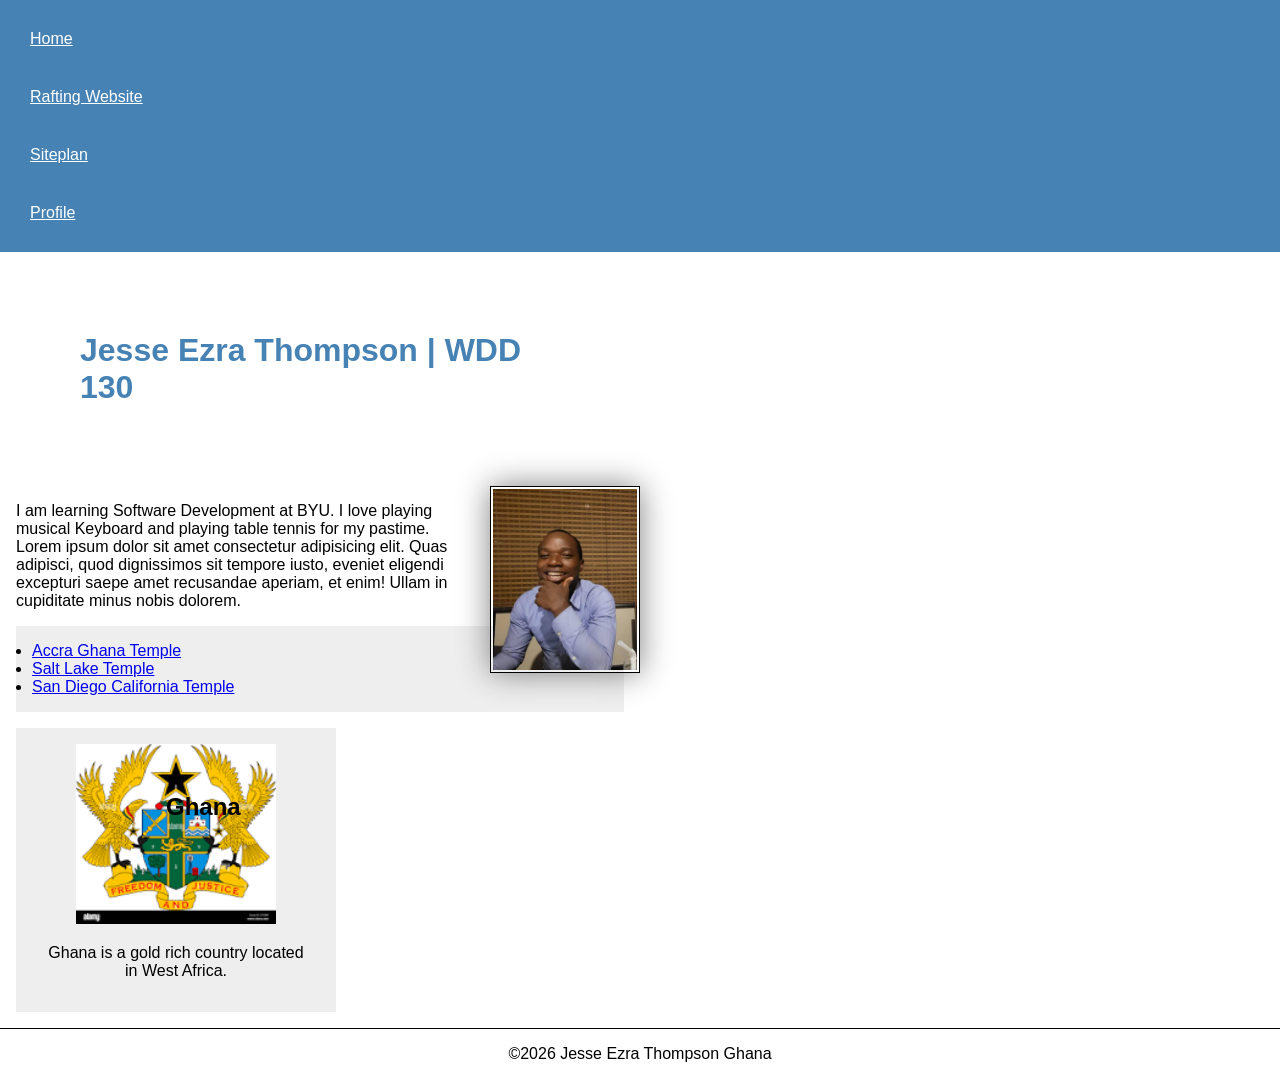
==== index.html @ 56ea130d "add" ====
<!--21 january 2023-->
<!DOCTYPE html>
<html lang="en">

<head>
    <link rel="stylesheet" href="styles/styles.css">
    <meta charset="UTF-8">
    <meta name="viewport" content="width=device-width, initial-scale=1.0">
    <title>Home page</title>

    <meta name="description" content="Jesse Ezra Thompson WDD130 I am learning web fundamentals">
    <meta name="author" content="Jesse Ezra Thompson">
</head>

<body>
    <header>
        <nav>
            <a href="#">Home</a>
            <a href="wwr/">Rafting Website</a>
            <a href="wwr/site-plan-rafting.html"> Siteplan</a>
            <a href="facebook.com">Profile</a>
        </nav>
    </header>
    <main>
        <h1>Jesse Ezra Thompson | WDD 130</h1>


        <img src="images/profile.jpg" alt="Jesse Ezra Thompson." width="200">
        <p>I am learning Software Development at BYU. I love playing musical Keyboard and playing table tennis for my
            pastime. Lorem ipsum dolor sit amet consectetur adipisicing elit. Quas adipisci, quod dignissimos
            sit tempore iusto, eveniet eligendi excepturi saepe amet recusandae aperiam, et enim! Ullam in cupiditate
            minus nobis dolorem.
        </p>

        <ul class="box indent">
            <li><a href="https://newsroom.churchofjesuschrist.org/media/960x540/Accra-Ghana-Temple-1-6-12-2.jpg"
                    target="_blank">Accra Ghana Temple</a>
            </li>
            <li><a href="https://newsroom.churchofjesuschrist.org/media/960x540/SL-Temple2.jpg" target="_blank">Salt
                    Lake Temple</a></li>
            <li><a href="https://newsroom.churchofjesuschrist.org/media/960x540/San-Diego-California-Temple1.jpg"
                    target="_blank">San Diego California Temple</a>
            </li>
        </ul>
    </main>
    <aside class="box">
        <h2>Ghana</h2>
        <img src="images/Ghana.jpg" alt="Ghana Coat of Arms">
        <p>Ghana is a gold rich country located in West Africa.</p>
    </aside>
    <footer>
        <p>&copy;2026 Jesse Ezra Thompson Ghana</p>
    </footer>
</body>

</html>
---- styles/styles.css ----
* {
    margin: 0;
    padding: 0;
    box-sizing: border-box;
}
body {
    font-size: 16px;
    font-family: Roboto, Arial, sans-serif;
}
nav {
    background-color: steelblue;
    padding: 10px;}

nav a {
    color: white;
    display:block;
    padding: 20px;
}

h1 {
    color: steelblue;
    padding: 5rem;
}

main {
    max-width: 640px;
}

main img {
     width: 150px; 
     height: auto;
     border:1px solid black;
     padding: 2px;
     box-shadow: 0 0 30px gray;
     float: right;
     margin: 0 0 1rem 1rem;
    }

p {
    margin: 1rem;}


aside{
    width: 20em;
    text-align: center;
    position: relative;
}

aside img {
    width: 200px;
    height: auto;
}

aside h2 {
    position: absolute;
    top: 65px;
    left: 150px;
}



footer{
    margin-top: 1em;
    border-top: 1px solid #000;
    text-align: center;
}

/*class selector */
.box{
    margin: 1rem;
    border: 1px rgba(0,0 0, .1);
    padding: 1rem;
    background-color: #eee;
    color: #000;
}

.Indent {
padding-left: 2rem;
}
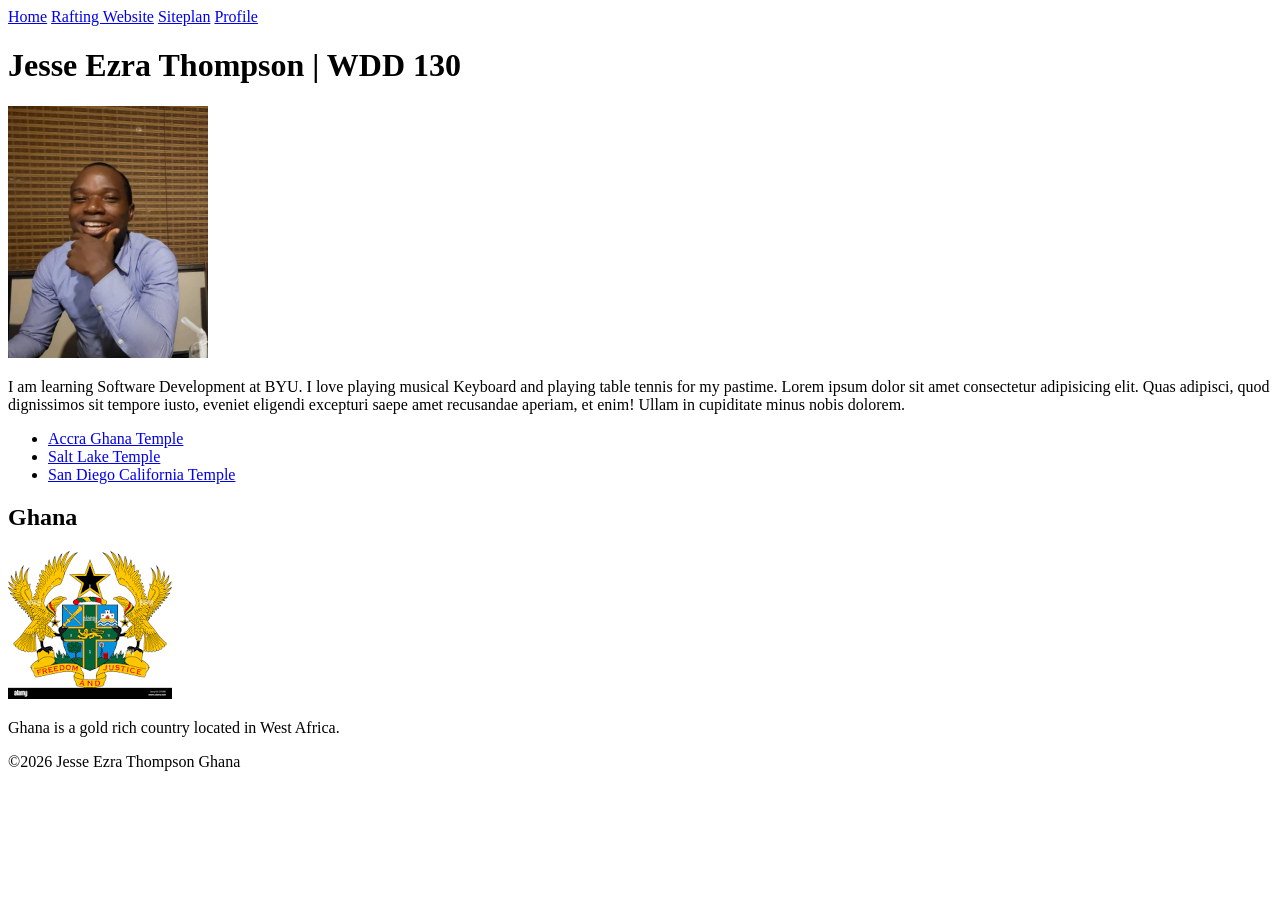
==== commit 161dae74: "add" ====
--- a/index.html
+++ b/index.html
@@ -3,13 +3,14 @@
 <html lang="en">
 
 <head>
-    <link rel="stylesheet" href="styles/styles.css">
     <meta charset="UTF-8">
     <meta name="viewport" content="width=device-width, initial-scale=1.0">
     <title>Home page</title>
 
+
     <meta name="description" content="Jesse Ezra Thompson WDD130 I am learning web fundamentals">
     <meta name="author" content="Jesse Ezra Thompson">
+    <link rel="stylesheet" href="style/styles.css">
 </head>
 
 <body>
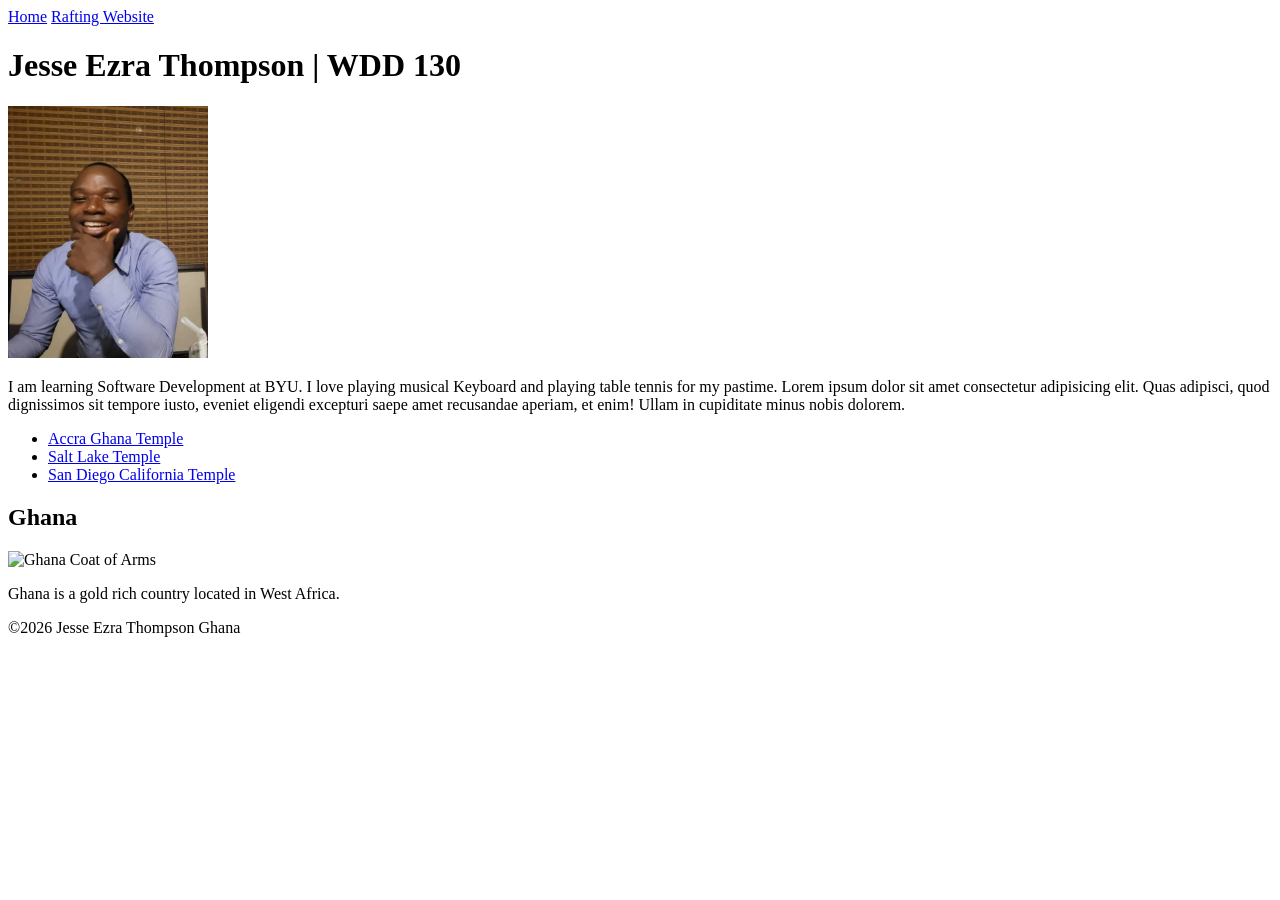
==== commit 1a514be4: "add" ====
--- a/index.html
+++ b/index.html
@@ -6,8 +6,6 @@
     <meta charset="UTF-8">
     <meta name="viewport" content="width=device-width, initial-scale=1.0">
     <title>Home page</title>
-
-
     <meta name="description" content="Jesse Ezra Thompson WDD130 I am learning web fundamentals">
     <meta name="author" content="Jesse Ezra Thompson">
     <link rel="stylesheet" href="style/styles.css">
@@ -18,8 +16,6 @@
         <nav>
             <a href="#">Home</a>
             <a href="wwr/">Rafting Website</a>
-            <a href="wwr/site-plan-rafting.html"> Siteplan</a>
-            <a href="facebook.com">Profile</a>
         </nav>
     </header>
     <main>
@@ -46,7 +42,7 @@
     </main>
     <aside class="box">
         <h2>Ghana</h2>
-        <img src="images/Ghana.jpg" alt="Ghana Coat of Arms">
+        <img src="images/ghana.jpg" alt="Ghana Coat of Arms">
         <p>Ghana is a gold rich country located in West Africa.</p>
     </aside>
     <footer>
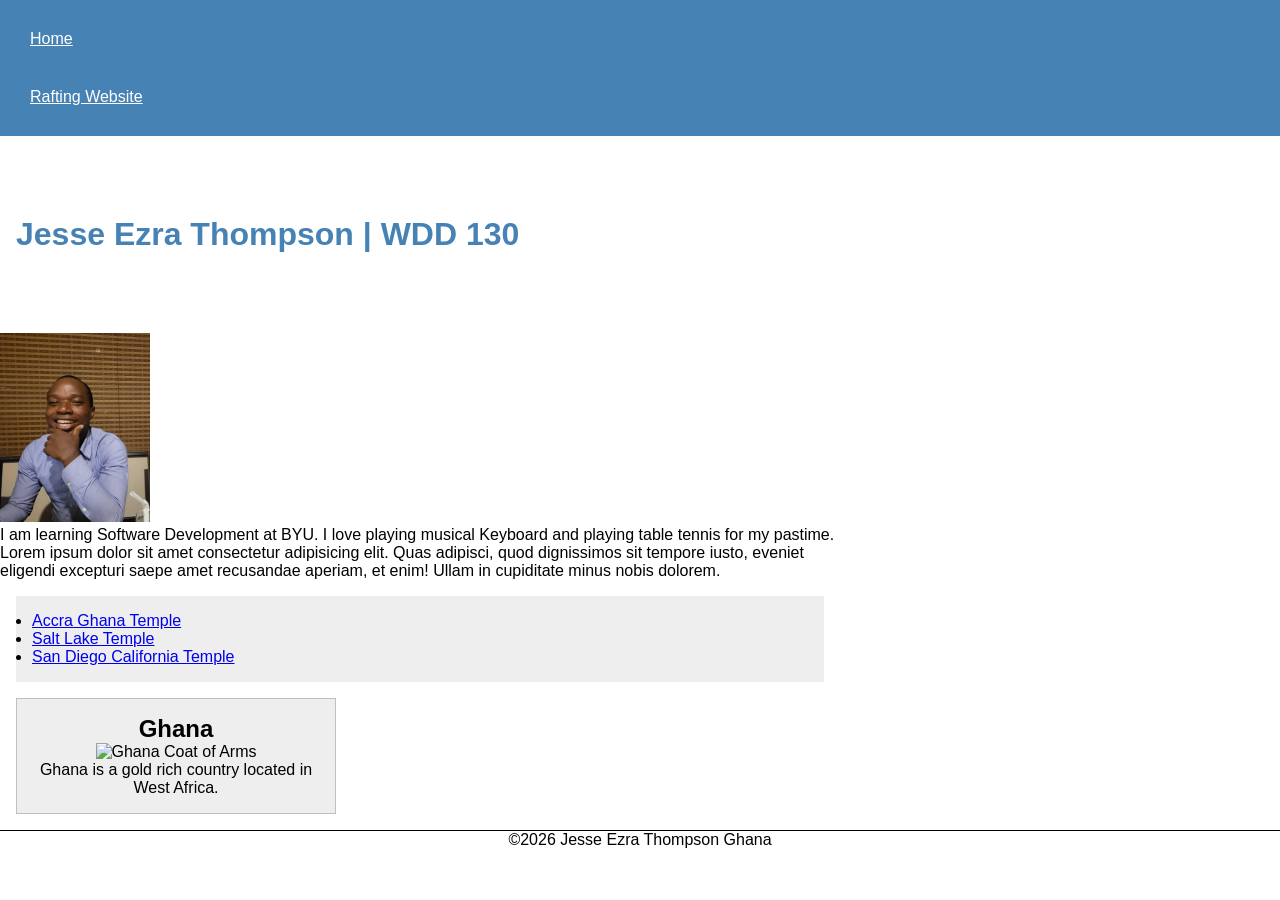
==== commit 7df8b185: "add" ====
--- a/index.html
+++ b/index.html
@@ -8,7 +8,7 @@
     <title>Home page</title>
     <meta name="description" content="Jesse Ezra Thompson WDD130 I am learning web fundamentals">
     <meta name="author" content="Jesse Ezra Thompson">
-    <link rel="stylesheet" href="style/styles.css">
+    <link rel="stylesheet" href="styles/styles.css">
 </head>
 
 <body>
--- a/styles/styles.css
+++ b/styles/styles.css
@@ -0,0 +1,72 @@
+* {
+    margin: 0;
+    padding: 0;
+    box-sizing: border-box;
+}
+body {
+    font-size: 16px;
+    font-family: Roboto, Arial, sans-serif;
+}
+nav {
+    background-color: steelblue;
+    padding: 10px;}
+
+nav a {
+    color: white;
+    display:block;
+    padding: 20px;
+}
+
+h1 {
+    color: steelblue;
+    padding: 5rem 5rem 5rem 1rem;
+    
+}
+
+main {
+    max-width: 840px;
+}
+
+
+
+aside{
+    width: 20rem;
+    margin: 1rem;
+    border: 1px solid rgb(0 0 0/ 0.2);
+    padding: 1rem;
+    background-color: #eee;
+    color: #333;
+    text-align: center;
+}
+
+aside img {
+    width: 200px;
+    height: auto;
+}
+
+main img {
+    width: 150px;
+    height: auto;
+}
+
+p {padding:0;}
+
+
+footer{
+    margin-top: 15px;
+    border-top: 1px solid #000;
+    text-align: center;
+}
+
+/*class selector */
+.box{
+    margin: 1rem;
+    border: 1px rgba(0,0 0, .1);
+    padding: 1rem;
+    background-color: #eee;
+    color: #000;
+}
+
+.Indent {
+padding-left: 2rem;
+}
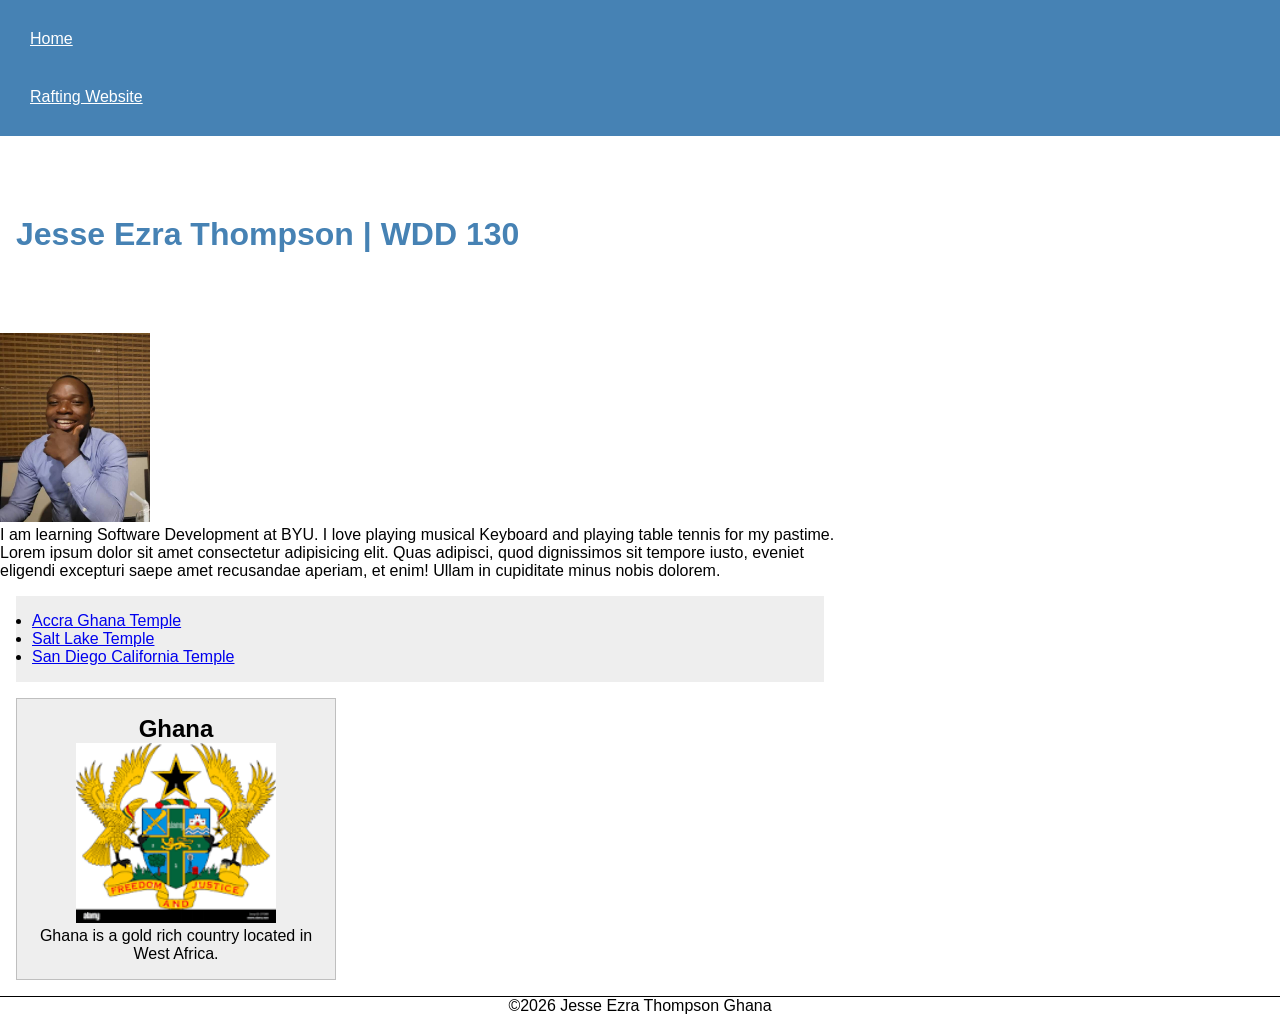
==== commit e9d26da6: "add" ====
--- a/index.html
+++ b/index.html
@@ -5,9 +5,10 @@
 <head>
     <meta charset="UTF-8">
     <meta name="viewport" content="width=device-width, initial-scale=1.0">
-    <title>Home page</title>
+    <title>WDD 130 | Jesse Ezra Thompson</title>
     <meta name="description" content="Jesse Ezra Thompson WDD130 I am learning web fundamentals">
     <meta name="author" content="Jesse Ezra Thompson">
+
     <link rel="stylesheet" href="styles/styles.css">
 </head>
 
@@ -42,7 +43,7 @@
     </main>
     <aside class="box">
         <h2>Ghana</h2>
-        <img src="images/ghana.jpg" alt="Ghana Coat of Arms">
+        <img src="images/gh.jpg" alt="Ghana Coat of Arms">
         <p>Ghana is a gold rich country located in West Africa.</p>
     </aside>
     <footer>
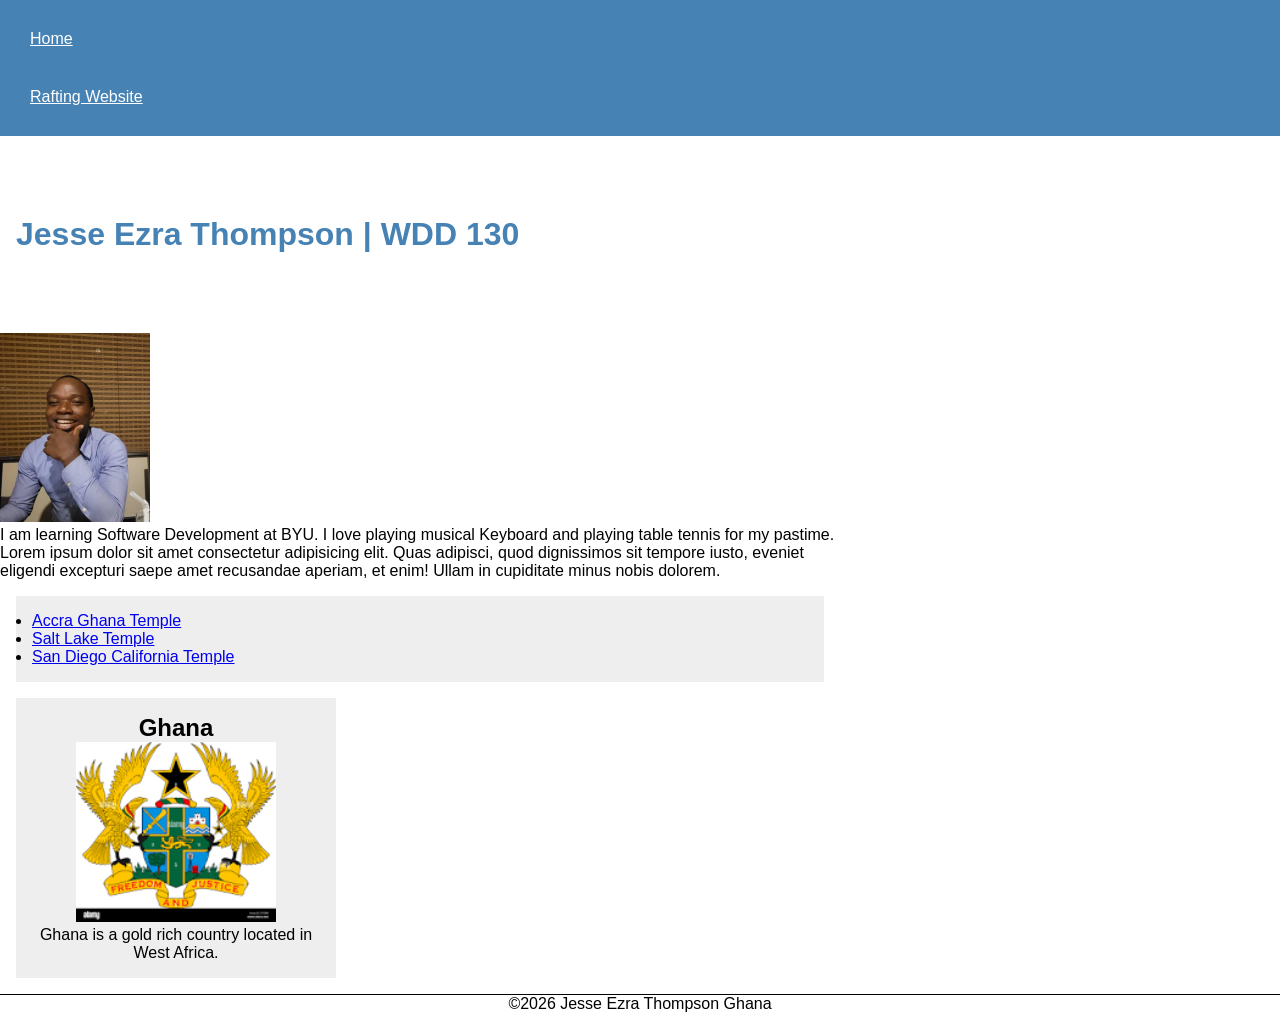
==== commit 7591d37c: "add" ====
--- a/index.html
+++ b/index.html
@@ -43,7 +43,7 @@
     </main>
     <aside class="box">
         <h2>Ghana</h2>
-        <img src="images/gh.jpg" alt="Ghana Coat of Arms">
+        <img src="images/ghcoat.jpg" alt="Ghana Coat of Arms">
         <p>Ghana is a gold rich country located in West Africa.</p>
     </aside>
     <footer>
--- a/styles/styles.css
+++ b/styles/styles.css
@@ -29,6 +29,7 @@
 
 
 
+
 aside{
     width: 20rem;
     margin: 1rem;
@@ -47,6 +48,9 @@
 main img {
     width: 150px;
     height: auto;
+    border:0;
+    padding: 0;
+    box-shadow: none;
 }
 
 p {padding:0;}
@@ -61,7 +65,7 @@
 /*class selector */
 .box{
     margin: 1rem;
-    border: 1px rgba(0,0 0, .1);
+    border: 1px rgba(0 0 0 / 0.1);
     padding: 1rem;
     background-color: #eee;
     color: #000;
